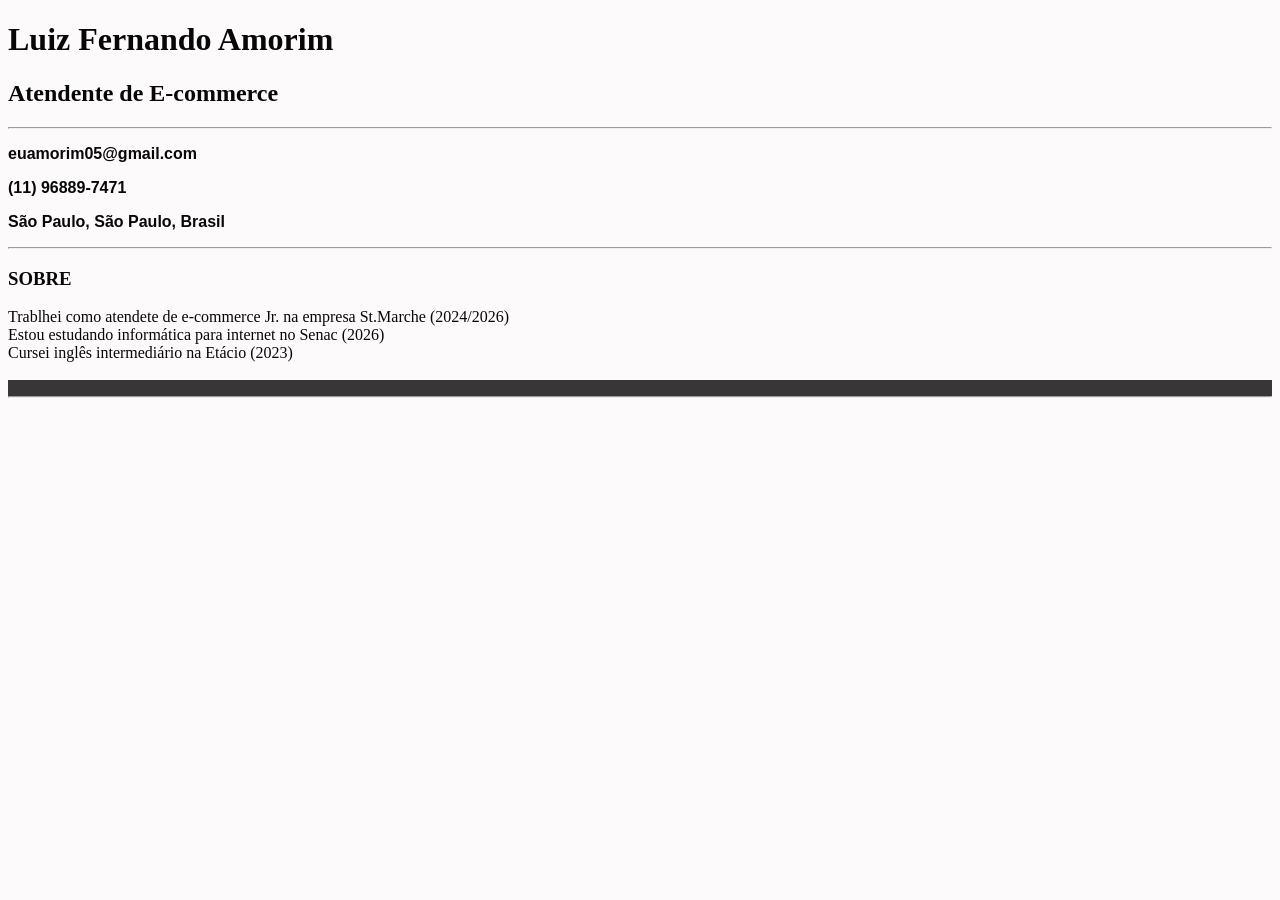
==== Projeto/index.html @ 500db387 "comecei a estilizar o site" ====
<!DOCTYPE html>
<html lang="Pt-BR">
    <headd>
        <meta charset="UTF-8">                                 <!-- tag "meta" é sobre conjunto de caracteres  ( especias | acentos) -->
        <title>Luiz Fernando</title>
        <link rel="stylesheet" href="style.css">                      <!--tag "link" relaciona meus estilos-->
        <script src="app.js"></script>                                <!-- ta"script" ativa o java script-->
    </headd>
    <body>
        
      
    <div >
        
        <H1>Luiz Fernando Amorim</H1>
        <h2>Atendente de E-commerce</h2>
        <hr> 
                                                                        <!--tag "hr" adicona lista de espçamento -->
        <div class="contato">  
                                                                                        <!-- tag "div" divide o texto-->
            <p class="mim">euamorim05@gmail.com</p>   
            <p class="mim">(11) 96889-7471</p>                   <!--tag " h1 até h6" aumenta ou diminui a fonte (h1 maior h6 menor)-->
            <p class="mim">São Paulo, São Paulo, Brasil</p>
            <hr>
        </div>
        <div class="sobre"> 

            <h3>SOBRE</h3>                                                                               <!--tag "p" adicona parágrafo-->
            <p class="bio"></p> Trablhei como atendete de e-commerce Jr. na empresa St.Marche (2024/2026)<br>
             Estou estudando informática para internet no Senac (2026)<br>
              Cursei inglês intermediário na Etácio (2023) <br><br> <p>
            </div>                                                               <!--tag "BR" pula linhas -->
    </div> 
    </body>
    <hr>


</html>                                                                     <!-- index.html é o esqueleto do site, -->
---- Projeto/style.css ----
*{
    background-color: rgb(252, 250, 250);       /* essa tag adiciona cores ao fundo do site */
    color :rgb(8, 7, 7);
}
body{
    background-color: rgb(56, 54, 54);*/
}

.contato{ color: aquamarine;

}

.info{ color: aquamarine;

}

.mim {
                              /*tag "border" ajuda a identificar se estou mexendo na coisa certa*/
    
  
    font-family: Arial, Helvetica, sans-serif;                     /* essa tag adiciona fontes*/
 
    font-weight: bold;
}

.bio { font-family: 'Times New Roman', Times, serif;
    background-color: violet;

}
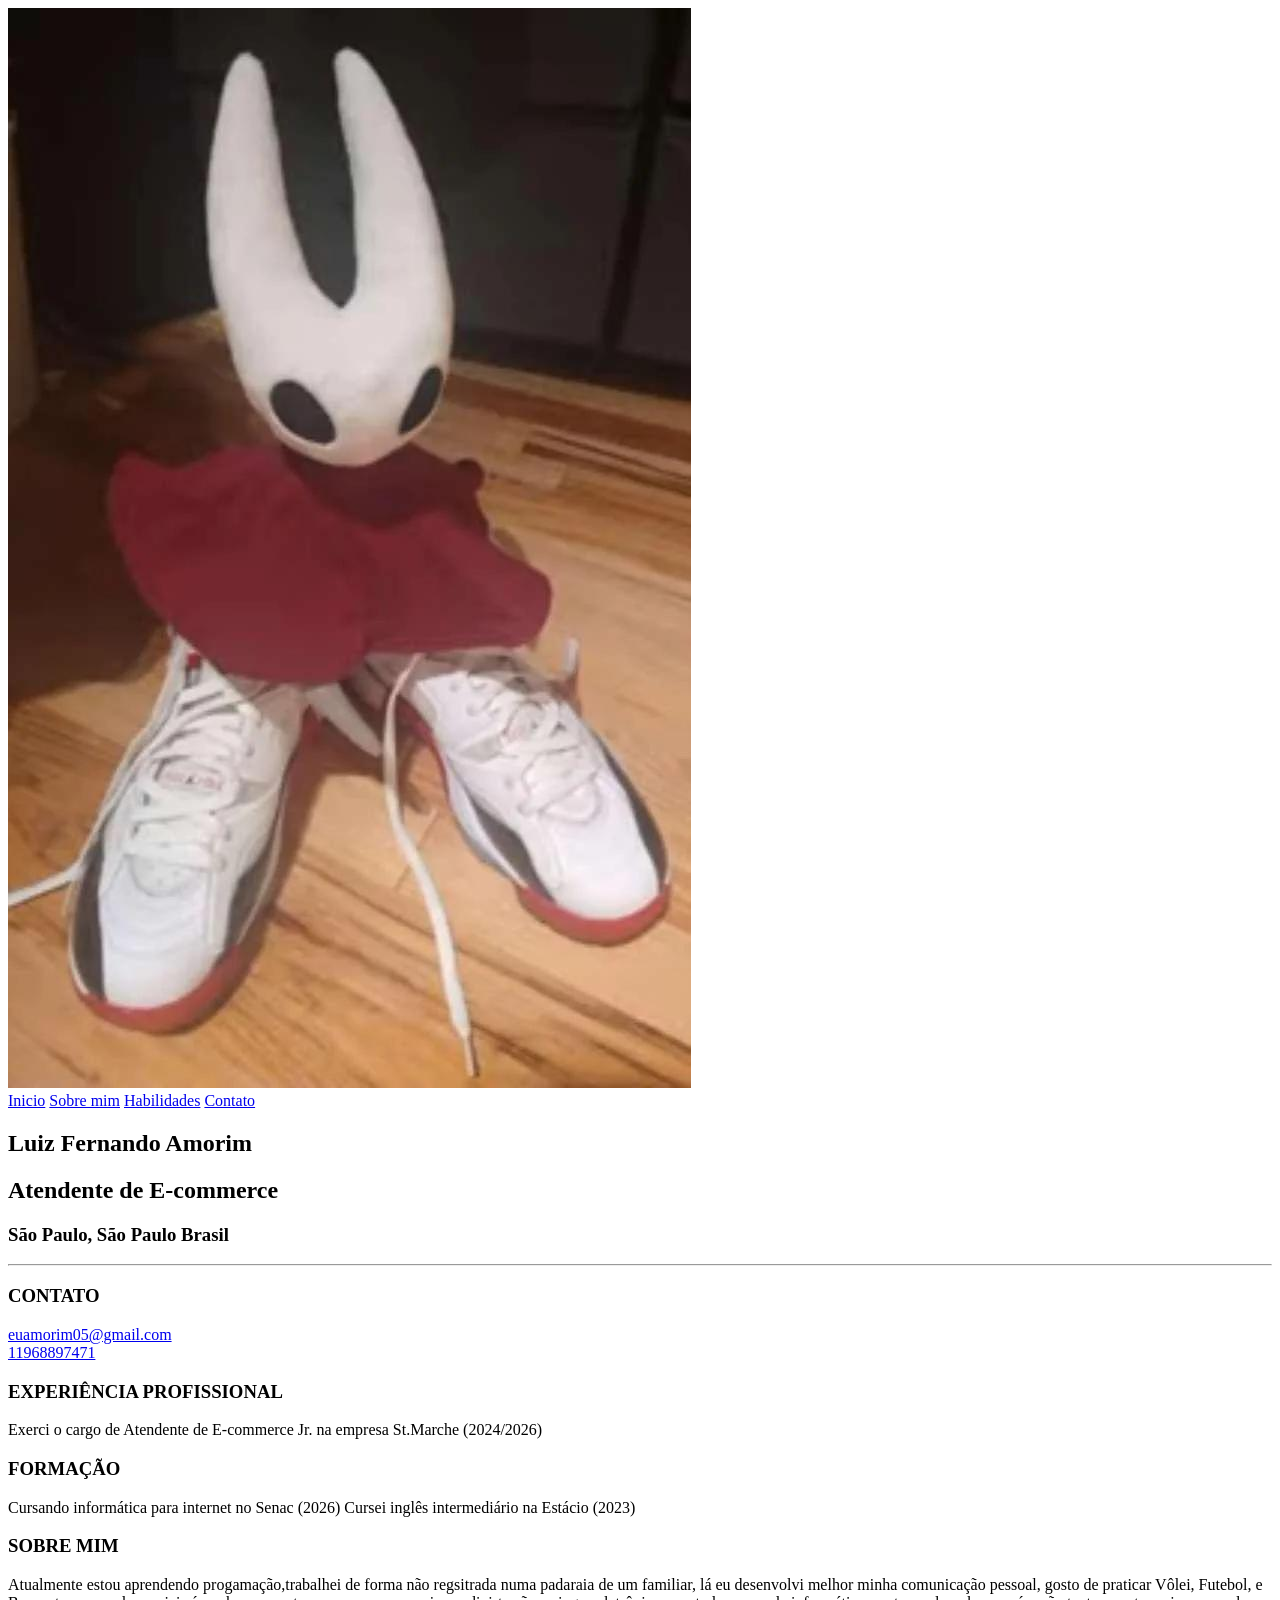
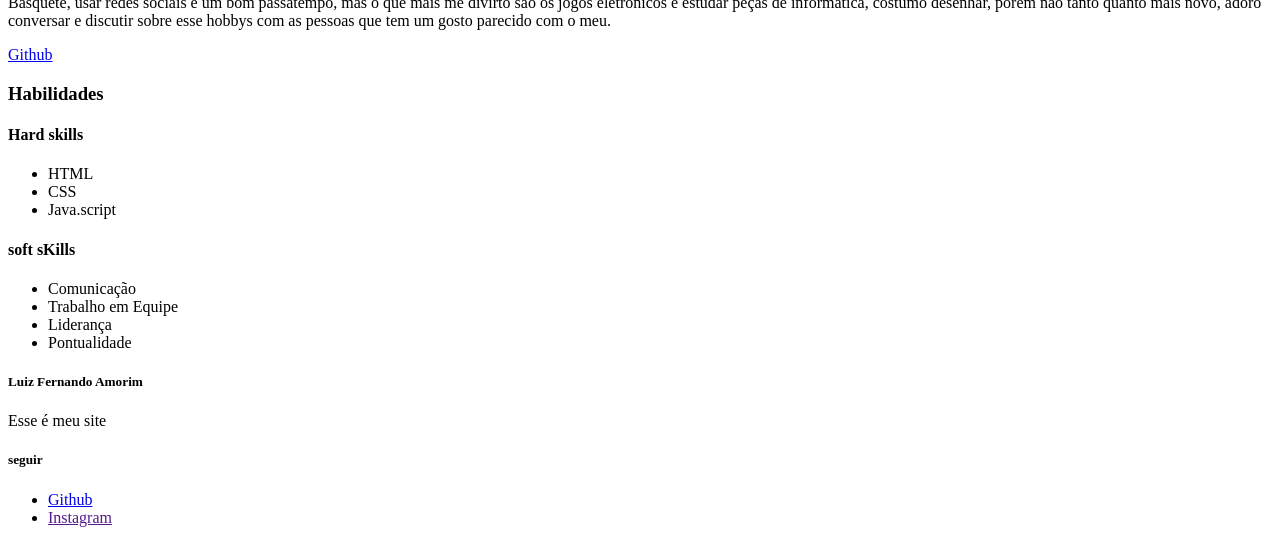
==== commit a6a93119: "acho que terminei o curriculo" ====
--- a/Projeto/index.html
+++ b/Projeto/index.html
@@ -1,37 +1,126 @@
 <!DOCTYPE html>
 <html lang="Pt-BR">
-    <headd>
-        <meta charset="UTF-8">                                 <!-- tag "meta" é sobre conjunto de caracteres  ( especias | acentos) -->
-        <title>Luiz Fernando</title>
-        <link rel="stylesheet" href="style.css">                      <!--tag "link" relaciona meus estilos-->
-        <script src="app.js"></script>                                <!-- ta"script" ativa o java script-->
-    </headd>
-    <body>
+<head >
+    <meta charset="UTF-8"> <!-- tag "meta" é sobre conjunto de caracteres  ( especias | acentos) -->
+    <title>Luiz Fernando</title>
+
+    <link rel="icon" href="assets/silquisongui.jpeg">
+
+<img src="assets/silquisongui.jpeg"
+
+    <link rel="stylesheet" href="style.css"> <!--tag "link" relaciona meus estilos-->
+    <script src="app.js"></script> <!-- tag"script" ativa o java script-->
+</head>
+
+<body>
+    <header>
+        <a href="#apres">Inicio</a>
+        <a href="#SOBRE">Sobre mim</a>
+        <a href="#Habilidades">Habilidades</a>
+        <a href="#contato">Contato</a>
         
-      
-    <div >
-        
-        <H1>Luiz Fernando Amorim</H1>
-        <h2>Atendente de E-commerce</h2>
-        <hr> 
-                                                                        <!--tag "hr" adicona lista de espçamento -->
-        <div class="contato">  
-                                                                                        <!-- tag "div" divide o texto-->
-            <p class="mim">euamorim05@gmail.com</p>   
-            <p class="mim">(11) 96889-7471</p>                   <!--tag " h1 até h6" aumenta ou diminui a fonte (h1 maior h6 menor)-->
-            <p class="mim">São Paulo, São Paulo, Brasil</p>
+    </header>
+
+    <main>
+        <section id="apres">
+            
+            <H1>Luiz Fernando Amorim</H1>
+            <h2>Atendente de E-commerce</h2>
+            <h3>São Paulo, São Paulo Brasil </h3>
             <hr>
-        </div>
-        <div class="sobre"> 
+            <!--tag "hr" adicona lista de espçamento -->
+        </section>
 
-            <h3>SOBRE</h3>                                                                               <!--tag "p" adicona parágrafo-->
-            <p class="bio"></p> Trablhei como atendete de e-commerce Jr. na empresa St.Marche (2024/2026)<br>
-             Estou estudando informática para internet no Senac (2026)<br>
-              Cursei inglês intermediário na Etácio (2023) <br><br> <p>
-            </div>                                                               <!--tag "BR" pula linhas -->
-    </div> 
-    </body>
-    <hr>
+        <section id="contato">
+            <!-- tag "div" divide o texto-->
+            <h3>CONTATO</h3>
+             
+            <a href="mailto:euamorim05@gmail.com">euamorim05@gmail.com</a> <br>
+
+            <a href="tel:11968897471">11968897471</a>
+            <!--tag " h1 até h6" aumenta ou diminui a fonte (h1 maior h6 menor)-->
+
+            
+        </section>
+
+        <section id="Experiencia profissional">
+            <h3> EXPERIÊNCIA PROFISSIONAL</h3>
+            <!--tag "p" adicona parágrafo-->
+            <p>Exerci o cargo de Atendente de E-commerce Jr. na empresa St.Marche (2024/2026)</p>
+
+        </section>
 
 
-</html>                                                                     <!-- index.html é o esqueleto do site, -->+
+        <section id="Formação">
+            
+            <h3>FORMAÇÃO</h3>
+
+            <p class="bio">Cursando informática para internet no Senac (2026)
+                Cursei inglês intermediário na Estácio (2023) <br></p>
+            
+        </section>
+
+        <section id="SOBRE">
+            <h3>SOBRE MIM</h3>
+            <p>Atualmente estou aprendendo progamação,trabalhei de forma não regsitrada numa padaraia de um familiar, lá
+                eu desenvolvi melhor minha comunicação pessoal, gosto de praticar Vôlei, Futebol, e Basquete, usar redes
+                sociais é um bom passatempo, mas o que mais me divirto são os jogos eletrônicos e estudar peças de
+                informática, costumo desenhar, porém não tanto quanto mais novo, adoro conversar e discutir sobre esse
+                hobbys com as pessoas que tem um gosto parecido com o meu. </p>
+
+            <a href="https://github.com/luizinhovj15-coder"> Github</a>
+
+        </section>
+        <!--tag "BR" pula linhas -->
+        <section id="Habilidades">
+            <h3>Habilidades</h3>
+
+            <div>
+            <h4>Hard skills</h4>
+            <ul>
+    <li>HTML</li>
+    <LI>CSS</LI>
+    <li>Java.script</li>
+            </ul>
+        </div>
+
+         <div>
+
+            <h4>soft sKills</h4>
+            <ul>
+                <li>Comunicação</li>
+                <li>Trabalho em Equipe</li>
+                <li>Liderança</li>
+                <li> Pontualidade</li>
+
+            </ul>
+
+        </div>
+            <p></p>
+        </section>
+
+    </main>
+    <footer>
+        <div>
+            <h5>Luiz Fernando Amorim</h5>
+            <p>Esse é meu site</p>
+        </div>
+        <h5>seguir </h5>
+        <ul>
+            <li>
+                <a href="https://github.com/luizinhovj15-coder" target="_blank">Github</a>
+            </li>
+            <li>
+                <a href=""target="_blank" >Instagram</a>
+            </li>
+        </ul>
+
+        <div>
+
+        </div>
+    </footer>
+</body>
+
+
+</html> <!-- index.html é o esqueleto do site, -->
--- a/Projeto/style.css
+++ b/Projeto/style.css
@@ -1,9 +1,9 @@
 *{
-    background-color: rgb(252, 250, 250);       /* essa tag adiciona cores ao fundo do site */
+           /* essa tag adiciona cores ao fundo do site */
     color :rgb(8, 7, 7);
 }
 body{
-    background-color: rgb(56, 54, 54);*/
+    
 }
 
 .contato{ color: aquamarine;
@@ -24,6 +24,6 @@
 }
 
 .bio { font-family: 'Times New Roman', Times, serif;
-    background-color: violet;
+    
 
 }
